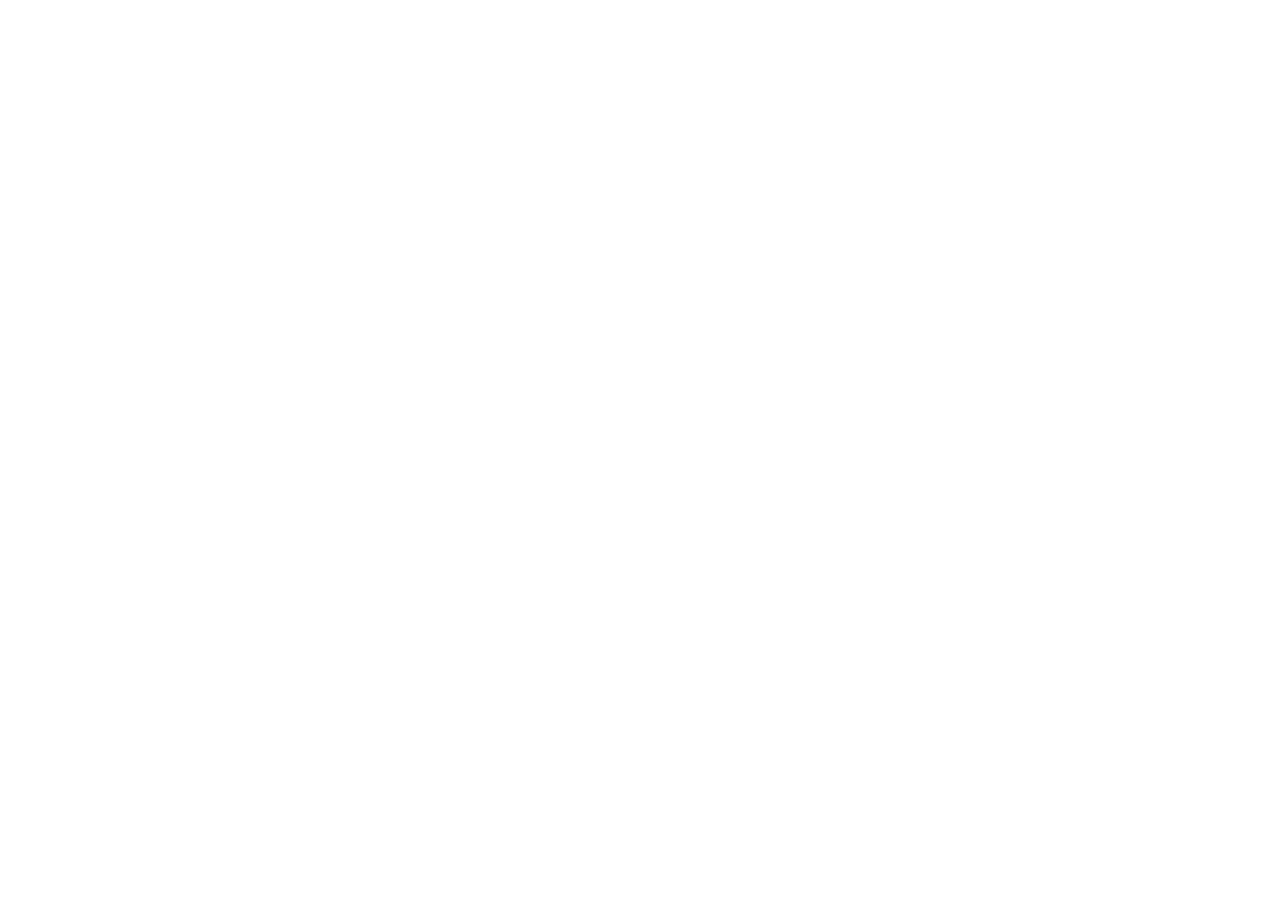
==== docs/index.html @ 996f88d7 "Deployed new version of the page to production" ====
<!DOCTYPE html>
<html lang="es">
  <head>
    <meta charset="UTF-8" />
    <meta name="viewport" content="width=device-width, initial-scale=1" />
    <title>Document</title>
  </head>

  <body></body>
</html>
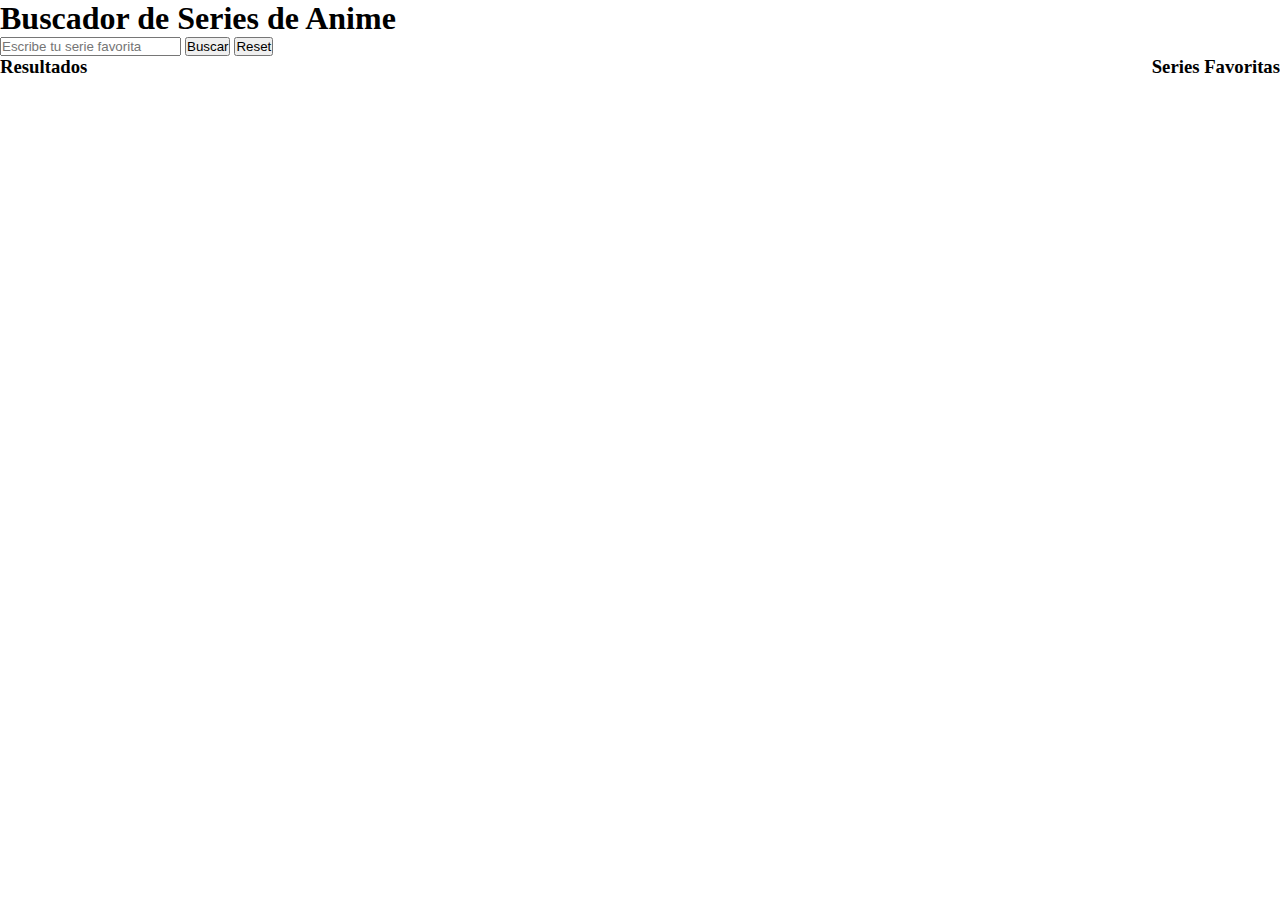
==== commit f9c66c6f: "Deployed new version of the page to production" ====
--- a/docs/index.html
+++ b/docs/index.html
@@ -4,7 +4,36 @@
     <meta charset="UTF-8" />
     <meta name="viewport" content="width=device-width, initial-scale=1" />
     <title>Document</title>
+    
+    <link rel="stylesheet" href="./assets/index-1b8cf8c6.css">
   </head>
 
-  <body></body>
+  <body>
+    <header>
+      <h1>Buscador de Series de Anime</h1>
+    </header>
+    <main>
+      <form action="">
+        <input class="js-input"
+          type="text"
+          name="search"
+          placeholder="Escribe tu serie favorita"
+        />
+        <button class="js-searchButton">Buscar</button>
+        <button>Reset</button>
+      </form>
+      <div class="container">
+      <section>
+        <h3>Resultados</h3>
+        <ul class="js-searchList">
+        </ul>
+      </section>
+      <section>
+        <h3>Series Favoritas</h3>
+        <ul class="js-favouritesList"></ul>
+      </section>
+      </div>
+    </main>
+    <script src="./js/main.js"></script>
+  </body>
 </html>
--- a/docs/assets/index-1b8cf8c6.css
+++ b/docs/assets/index-1b8cf8c6.css
@@ -0,0 +1 @@
+*{box-sizing:border-box;margin:0;padding:0}.code{font-size:16px;background:#d8d8d8;padding:0 5px;border-radius:5px}.link__adalab:hover{background-color:#099d8d;color:#fff}.link__github:hover{background-color:#ccc;color:#000}.container{display:flex;flex-direction:row;justify-content:space-between}
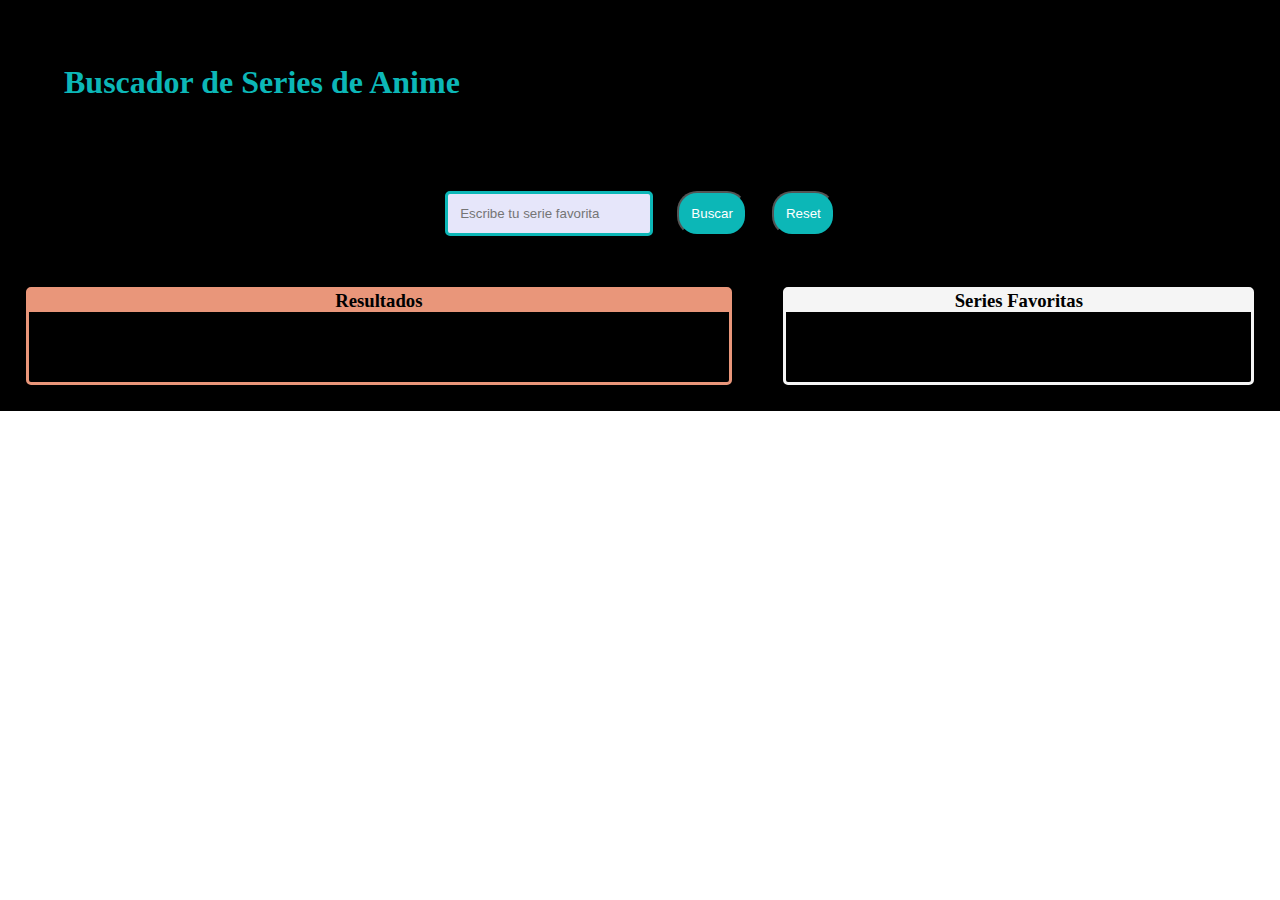
==== commit 1ac9036f: "Deployed new version of the page to production" ====
--- a/docs/index.html
+++ b/docs/index.html
@@ -5,7 +5,7 @@
     <meta name="viewport" content="width=device-width, initial-scale=1" />
     <title>Document</title>
     
-    <link rel="stylesheet" href="./assets/index-1b8cf8c6.css">
+    <link rel="stylesheet" href="./assets/index-7acda91e.css">
   </head>
 
   <body>
@@ -20,17 +20,17 @@
           placeholder="Escribe tu serie favorita"
         />
         <button class="js-searchButton">Buscar</button>
-        <button>Reset</button>
+        <button class="js-resetButton">Reset</button>
       </form>
       <div class="container">
-      <section>
-        <h3>Resultados</h3>
-        <ul class="js-searchList">
+      <section class="container_results">
+        <h3 class="container_results_title">Resultados</h3>
+        <ul class="js-searchList container_results_list ">
         </ul>
       </section>
-      <section>
-        <h3>Series Favoritas</h3>
-        <ul class="js-favouritesList"></ul>
+      <section class="container_favourites">
+        <h3 class="container_favourites_title">Series Favoritas</h3>
+        <ul class="js-favouritesList container_favourites_list"></ul>
       </section>
       </div>
     </main>
--- a/docs/assets/index-7acda91e.css
+++ b/docs/assets/index-7acda91e.css
@@ -0,0 +1 @@
+*{box-sizing:border-box;margin:0;padding:0}.code{font-size:16px;background:#d8d8d8;padding:0 5px;border-radius:5px}.link__adalab:hover{background-color:#099d8d;color:#fff}.link__github:hover{background-color:#ccc;color:#000}.container{display:flex;flex-direction:row;justify-content:space-between}.container_results{width:60vw;display:flex;flex-direction:column;border:solid 3px darksalmon;border-radius:5px;margin:2%}.container_results_title{background-color:#e9967a;text-align:center}.container_results_list{display:flex;flex-direction:column;margin:5%}.container_favourites{width:40vw;display:flex;flex-direction:column;border:solid 3px whitesmoke;border-radius:5px;margin:2%}.container_favourites_title{background-color:#f5f5f5;text-align:center}.container_favourites_list{display:flex;flex-direction:column;margin:5%}.serieCard{margin:5%;display:flex;flex-direction:column;border:solid 2px;background-color:#fff}header{padding:5%;width:100vw;background-color:#000;color:#0cb7b7}form{display:flex;padding:2%;justify-content:center;gap:2%}button{color:#fff;background-color:#0cb7b7;padding:1%;border-radius:20px}input{background-color:#e6e6fa;padding:1%;border:solid 3px rgb(12,183,183);border-radius:5px}main{background-color:#000}.selectedcard{padding:20px;background-color:#0cb7b7;margin:5%;display:flex;flex-direction:column;border:solid 2px}.hidden{display:none}.close{width:10%;height:10%}
